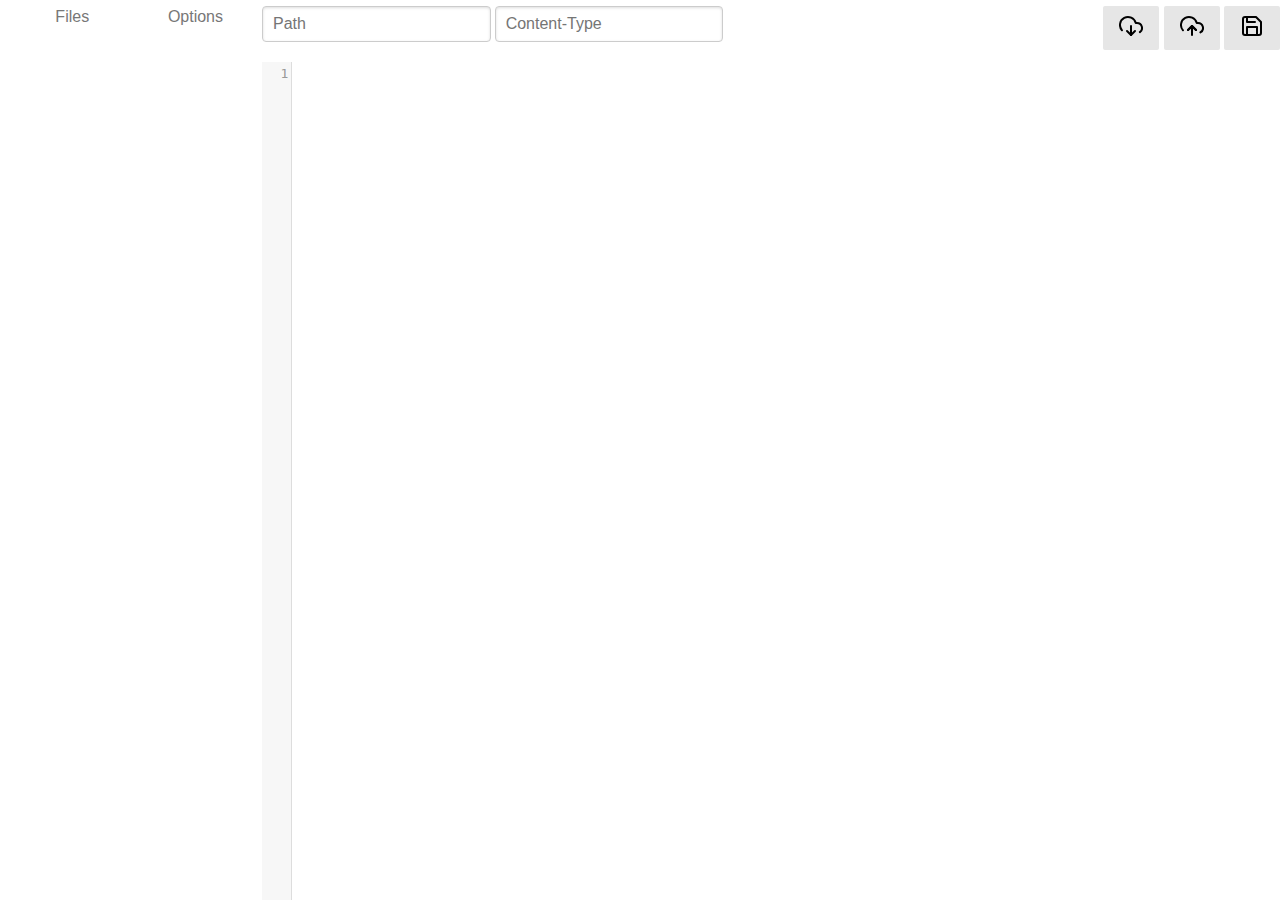
==== dev/index.html @ b68494b4 "First Commit" ====
<!DOCTYPE html>
<html>
  <head>
    <meta charset="utf-8">
    <meta name="viewport" content="width=device-width, initial-scale=1">

    <title>Play.js</title>

    <link rel="stylesheet" href="codemirror/codemirror.css">

    <link rel="stylesheet" href="pure.css">
    <link rel="stylesheet" href="editor.css">
    <link rel="stylesheet" href="codemirror/theme/solarized.css">
    <link rel="stylesheet" href="codemirror/addon/fullscreen.css">
    <link rel="stylesheet" href="codemirror/addon/show-hint.css">

    <script type="text/javascript" src="rsvp.js"></script>
    <script type="text/javascript" src="renderjs.js"></script>
    <script type="text/javascript" src="editor.js"></script>

    <script src="codemirror/codemirror.js"></script>
    <script src="codemirror/addon/anyword-hint.js"></script>
    <script src="codemirror/addon/closebrackets.js"></script>
    <script src="codemirror/addon/closetag.js"></script>
    <script src="codemirror/addon/fullscreen.js"></script>
    <script src="codemirror/addon/matchbrackets.js"></script>
    <script src="codemirror/addon/show-hint.js"></script>
    <script src="codemirror/addon/trailingspace.js"></script>
    <script src="codemirror/addon/vim.js"></script>
    <script src="codemirror/mode/javascript.js"></script>
    <script src="codemirror/mode/htmlmixed.js"></script>
    <script src="codemirror/mode/css.js"></script>
    <script src="codemirror/mode/xml.js"></script>

    <script type="text/javascript">
      navigator.serviceWorker.register('/dev/sw.js', {scope:'/'}).then(function() {
        console.log('Service Worker registered');
      });
    </script>

  </head>
  <body>
    <div data-gadget-url="gadget_storage.html"
         data-gadget-scope="storage"
         data-gadget-sandbox="public"></div>

    <div data-gadget-url="gadget_setting.html"
     data-gadget-scope="setting"
     data-gadget-sandbox="public"></div>

    <div id='main'> 
      <div id="page-menu">
        
        <div class="pure-menu pure-menu-horizontal">
          <ul class="pure-menu-list">
            <li class="pure-menu-item"><a href="#" class="pure-menu-link view-file-list-link">Files</a></li>
            <li class="pure-menu-item"><a href="#" class="pure-menu-link view-global-option-link">Options</a></li>
          </ul>
        </div>
        
        <nav class="view-file-list">
          <ul id="edit-page-list" class="edit-page-list pure-menu-list"></ul>
        </nav>

        <form class="view-global-option pure-form pure-form-stacked">
          <fieldset>
            <label for="username">Username</label>
            <input type="text" name="username">

            <label for="password">Password</label>
            <input type="password" name="password">
          </fieldset>

          <fieldset>
            <label for="development-mode" class="pure-checkbox">
              <input name="development-mode" type="checkbox">
              Development mode (serve local pages)
            </label>
          </fieldset>

          <button type="submit" class="pure-button pure-button-primary">Save</button>

        </form>
      </div>

      <form id="page-form" class="pure-form main-form-visible">
        <div id="page-form-head">
          <fieldset id="page-form-metadata">
            <input type="text" name="pathname" placeholder="Path" />
            <input type="text" name="content-type" placeholder="Content-Type" />
          </fieldset>

          <fieldset id="page-form-short-action">
            <div data-gadget-url="gadget_notification.html"
                 data-gadget-scope="notification"
                 data-gadget-sandbox="public"
                 class="pure-button notification-gadget"></div>
            <button name="short-action-pull-all" class="pure-button"><img src="/dev/download-cloud.svg" /></button>
            <button name="short-action-push-all" class="pure-button"><img src="/dev/upload-cloud.svg" /></button>
            <button name="short-action-save" class="pure-button" accesskey="s"><img src="/dev/save.svg"/></button>
          </fieldset>
        </div>

        <textarea name="content" id="page-form-editor"></textarea>    
      </form>
    </div>

  </body>
</html>
---- dev/codemirror/codemirror.css ----
/* BASICS */

.CodeMirror {
  /* Set height, width, borders, and global font properties here */
  font-family: monospace;
  height: 300px;
  color: black;
}

/* PADDING */

.CodeMirror-lines {
  padding: 4px 0; /* Vertical padding around content */
}
.CodeMirror pre {
  padding: 0 4px; /* Horizontal padding of content */
}

.CodeMirror-scrollbar-filler, .CodeMirror-gutter-filler {
  background-color: white; /* The little square between H and V scrollbars */
}

/* GUTTER */

.CodeMirror-gutters {
  border-right: 1px solid #ddd;
  background-color: #f7f7f7;
  white-space: nowrap;
}
.CodeMirror-linenumbers {}
.CodeMirror-linenumber {
  padding: 0 3px 0 5px;
  min-width: 20px;
  text-align: right;
  color: #999;
  white-space: nowrap;
}

.CodeMirror-guttermarker { color: black; }
.CodeMirror-guttermarker-subtle { color: #999; }

/* CURSOR */

.CodeMirror-cursor {
  border-left: 1px solid black;
  border-right: none;
  width: 0;
}
/* Shown when moving in bi-directional text */
.CodeMirror div.CodeMirror-secondarycursor {
  border-left: 1px solid silver;
}
.cm-fat-cursor .CodeMirror-cursor {
  width: auto;
  border: 0 !important;
  background: #7e7;
}
.cm-fat-cursor div.CodeMirror-cursors {
  z-index: 1;
}

.cm-animate-fat-cursor {
  width: auto;
  border: 0;
  -webkit-animation: blink 1.06s steps(1) infinite;
  -moz-animation: blink 1.06s steps(1) infinite;
  animation: blink 1.06s steps(1) infinite;
  background-color: #7e7;
}
@-moz-keyframes blink {
  0% {}
  50% { background-color: transparent; }
  100% {}
}
@-webkit-keyframes blink {
  0% {}
  50% { background-color: transparent; }
  100% {}
}
@keyframes blink {
  0% {}
  50% { background-color: transparent; }
  100% {}
}

/* Can style cursor different in overwrite (non-insert) mode */
.CodeMirror-overwrite .CodeMirror-cursor {}

.cm-tab { display: inline-block; text-decoration: inherit; }

.CodeMirror-rulers {
  position: absolute;
  left: 0; right: 0; top: -50px; bottom: -20px;
  overflow: hidden;
}
.CodeMirror-ruler {
  border-left: 1px solid #ccc;
  top: 0; bottom: 0;
  position: absolute;
}

/* DEFAULT THEME */

.cm-s-default .cm-header {color: blue;}
.cm-s-default .cm-quote {color: #090;}
.cm-negative {color: #d44;}
.cm-positive {color: #292;}
.cm-header, .cm-strong {font-weight: bold;}
.cm-em {font-style: italic;}
.cm-link {text-decoration: underline;}
.cm-strikethrough {text-decoration: line-through;}

.cm-s-default .cm-keyword {color: #708;}
.cm-s-default .cm-atom {color: #219;}
.cm-s-default .cm-number {color: #164;}
.cm-s-default .cm-def {color: #00f;}
.cm-s-default .cm-variable,
.cm-s-default .cm-punctuation,
.cm-s-default .cm-property,
.cm-s-default .cm-operator {}
.cm-s-default .cm-variable-2 {color: #05a;}
.cm-s-default .cm-variable-3 {color: #085;}
.cm-s-default .cm-comment {color: #a50;}
.cm-s-default .cm-string {color: #a11;}
.cm-s-default .cm-string-2 {color: #f50;}
.cm-s-default .cm-meta {color: #555;}
.cm-s-default .cm-qualifier {color: #555;}
.cm-s-default .cm-builtin {color: #30a;}
.cm-s-default .cm-bracket {color: #997;}
.cm-s-default .cm-tag {color: #170;}
.cm-s-default .cm-attribute {color: #00c;}
.cm-s-default .cm-hr {color: #999;}
.cm-s-default .cm-link {color: #00c;}

.cm-s-default .cm-error {color: #f00;}
.cm-invalidchar {color: #f00;}

.CodeMirror-composing { border-bottom: 2px solid; }

/* Default styles for common addons */

div.CodeMirror span.CodeMirror-matchingbracket {color: #0f0;}
div.CodeMirror span.CodeMirror-nonmatchingbracket {color: #f22;}
.CodeMirror-matchingtag { background: rgba(255, 150, 0, .3); }
.CodeMirror-activeline-background {background: #e8f2ff;}

/* STOP */

/* The rest of this file contains styles related to the mechanics of
   the editor. You probably shouldn't touch them. */

.CodeMirror {
  position: relative;
  overflow: hidden;
  background: white;
}

.CodeMirror-scroll {
  overflow: scroll !important; /* Things will break if this is overridden */
  /* 30px is the magic margin used to hide the element's real scrollbars */
  /* See overflow: hidden in .CodeMirror */
  margin-bottom: -30px; margin-right: -30px;
  padding-bottom: 30px;
  height: 100%;
  outline: none; /* Prevent dragging from highlighting the element */
  position: relative;
}
.CodeMirror-sizer {
  position: relative;
  border-right: 30px solid transparent;
}

/* The fake, visible scrollbars. Used to force redraw during scrolling
   before actual scrolling happens, thus preventing shaking and
   flickering artifacts. */
.CodeMirror-vscrollbar, .CodeMirror-hscrollbar, .CodeMirror-scrollbar-filler, .CodeMirror-gutter-filler {
  position: absolute;
  z-index: 6;
  display: none;
}
.CodeMirror-vscrollbar {
  right: 0; top: 0;
  overflow-x: hidden;
  overflow-y: scroll;
}
.CodeMirror-hscrollbar {
  bottom: 0; left: 0;
  overflow-y: hidden;
  overflow-x: scroll;
}
.CodeMirror-scrollbar-filler {
  right: 0; bottom: 0;
}
.CodeMirror-gutter-filler {
  left: 0; bottom: 0;
}

.CodeMirror-gutters {
  position: absolute; left: 0; top: 0;
  min-height: 100%;
  z-index: 3;
}
.CodeMirror-gutter {
  white-space: normal;
  height: 100%;
  display: inline-block;
  vertical-align: top;
  margin-bottom: -30px;
}
.CodeMirror-gutter-wrapper {
  position: absolute;
  z-index: 4;
  background: none !important;
  border: none !important;
}
.CodeMirror-gutter-background {
  position: absolute;
  top: 0; bottom: 0;
  z-index: 4;
}
.CodeMirror-gutter-elt {
  position: absolute;
  cursor: default;
  z-index: 4;
}
.CodeMirror-gutter-wrapper {
  -webkit-user-select: none;
  -moz-user-select: none;
  user-select: none;
}

.CodeMirror-lines {
  cursor: text;
  min-height: 1px; /* prevents collapsing before first draw */
}
.CodeMirror pre {
  /* Reset some styles that the rest of the page might have set */
  -moz-border-radius: 0; -webkit-border-radius: 0; border-radius: 0;
  border-width: 0;
  background: transparent;
  font-family: inherit;
  font-size: inherit;
  margin: 0;
  white-space: pre;
  word-wrap: normal;
  line-height: inherit;
  color: inherit;
  z-index: 2;
  position: relative;
  overflow: visible;
  -webkit-tap-highlight-color: transparent;
  -webkit-font-variant-ligatures: contextual;
  font-variant-ligatures: contextual;
}
.CodeMirror-wrap pre {
  word-wrap: break-word;
  white-space: pre-wrap;
  word-break: normal;
}

.CodeMirror-linebackground {
  position: absolute;
  left: 0; right: 0; top: 0; bottom: 0;
  z-index: 0;
}

.CodeMirror-linewidget {
  position: relative;
  z-index: 2;
  overflow: auto;
}

.CodeMirror-widget {}

.CodeMirror-code {
  outline: none;
}

/* Force content-box sizing for the elements where we expect it */
.CodeMirror-scroll,
.CodeMirror-sizer,
.CodeMirror-gutter,
.CodeMirror-gutters,
.CodeMirror-linenumber {
  -moz-box-sizing: content-box;
  box-sizing: content-box;
}

.CodeMirror-measure {
  position: absolute;
  width: 100%;
  height: 0;
  overflow: hidden;
  visibility: hidden;
}

.CodeMirror-cursor {
  position: absolute;
  pointer-events: none;
}
.CodeMirror-measure pre { position: static; }

div.CodeMirror-cursors {
  visibility: hidden;
  position: relative;
  z-index: 3;
}
div.CodeMirror-dragcursors {
  visibility: visible;
}

.CodeMirror-focused div.CodeMirror-cursors {
  visibility: visible;
}

.CodeMirror-selected { background: #d9d9d9; }
.CodeMirror-focused .CodeMirror-selected { background: #d7d4f0; }
.CodeMirror-crosshair { cursor: crosshair; }
.CodeMirror-line::selection, .CodeMirror-line > span::selection, .CodeMirror-line > span > span::selection { background: #d7d4f0; }
.CodeMirror-line::-moz-selection, .CodeMirror-line > span::-moz-selection, .CodeMirror-line > span > span::-moz-selection { background: #d7d4f0; }

.cm-searching {
  background: #ffa;
  background: rgba(255, 255, 0, .4);
}

/* Used to force a border model for a node */
.cm-force-border { padding-right: .1px; }

@media print {
  /* Hide the cursor when printing */
  .CodeMirror div.CodeMirror-cursors {
    visibility: hidden;
  }
}

/* See issue #2901 */
.cm-tab-wrap-hack:after { content: ''; }

/* Help users use markselection to safely style text background */
span.CodeMirror-selectedtext { background: none; }
---- dev/pure.css ----
/*!
Pure v0.6.2
Copyright 2013 Yahoo!
Licensed under the BSD License.
https://github.com/yahoo/pure/blob/master/LICENSE.md
*/
/*!
normalize.css v^3.0 | MIT License | git.io/normalize
Copyright (c) Nicolas Gallagher and Jonathan Neal
*/
/*! normalize.css v3.0.3 | MIT License | github.com/necolas/normalize.css */

/**
 * 1. Set default font family to sans-serif.
 * 2. Prevent iOS and IE text size adjust after device orientation change,
 *    without disabling user zoom.
 */

html {
  font-family: sans-serif; /* 1 */
  -ms-text-size-adjust: 100%; /* 2 */
  -webkit-text-size-adjust: 100%; /* 2 */
}

/**
 * Remove default margin.
 */

body {
  margin: 0;
}

/* HTML5 display definitions
   ========================================================================== */

/**
 * Correct `block` display not defined for any HTML5 element in IE 8/9.
 * Correct `block` display not defined for `details` or `summary` in IE 10/11
 * and Firefox.
 * Correct `block` display not defined for `main` in IE 11.
 */

article,
aside,
details,
figcaption,
figure,
footer,
header,
hgroup,
main,
menu,
nav,
section,
summary {
  display: block;
}

/**
 * 1. Correct `inline-block` display not defined in IE 8/9.
 * 2. Normalize vertical alignment of `progress` in Chrome, Firefox, and Opera.
 */

audio,
canvas,
progress,
video {
  display: inline-block; /* 1 */
  vertical-align: baseline; /* 2 */
}

/**
 * Prevent modern browsers from displaying `audio` without controls.
 * Remove excess height in iOS 5 devices.
 */

audio:not([controls]) {
  display: none;
  height: 0;
}

/**
 * Address `[hidden]` styling not present in IE 8/9/10.
 * Hide the `template` element in IE 8/9/10/11, Safari, and Firefox < 22.
 */

[hidden],
template {
  display: none;
}

/* Links
   ========================================================================== */

/**
 * Remove the gray background color from active links in IE 10.
 */

a {
  background-color: transparent;
}

/**
 * Improve readability of focused elements when they are also in an
 * active/hover state.
 */

a:active,
a:hover {
  outline: 0;
}

/* Text-level semantics
   ========================================================================== */

/**
 * Address styling not present in IE 8/9/10/11, Safari, and Chrome.
 */

abbr[title] {
  border-bottom: 1px dotted;
}

/**
 * Address style set to `bolder` in Firefox 4+, Safari, and Chrome.
 */

b,
strong {
  font-weight: bold;
}

/**
 * Address styling not present in Safari and Chrome.
 */

dfn {
  font-style: italic;
}

/**
 * Address variable `h1` font-size and margin within `section` and `article`
 * contexts in Firefox 4+, Safari, and Chrome.
 */

h1 {
  font-size: 2em;
  margin: 0.67em 0;
}

/**
 * Address styling not present in IE 8/9.
 */

mark {
  background: #ff0;
  color: #000;
}

/**
 * Address inconsistent and variable font size in all browsers.
 */

small {
  font-size: 80%;
}

/**
 * Prevent `sub` and `sup` affecting `line-height` in all browsers.
 */

sub,
sup {
  font-size: 75%;
  line-height: 0;
  position: relative;
  vertical-align: baseline;
}

sup {
  top: -0.5em;
}

sub {
  bottom: -0.25em;
}

/* Embedded content
   ========================================================================== */

/**
 * Remove border when inside `a` element in IE 8/9/10.
 */

img {
  border: 0;
}

/**
 * Correct overflow not hidden in IE 9/10/11.
 */

svg:not(:root) {
  overflow: hidden;
}

/* Grouping content
   ========================================================================== */

/**
 * Address margin not present in IE 8/9 and Safari.
 */

figure {
  margin: 1em 40px;
}

/**
 * Address differences between Firefox and other browsers.
 */

hr {
  box-sizing: content-box;
  height: 0;
}

/**
 * Contain overflow in all browsers.
 */

pre {
  overflow: auto;
}

/**
 * Address odd `em`-unit font size rendering in all browsers.
 */

code,
kbd,
pre,
samp {
  font-family: monospace, monospace;
  font-size: 1em;
}

/* Forms
   ========================================================================== */

/**
 * Known limitation: by default, Chrome and Safari on OS X allow very limited
 * styling of `select`, unless a `border` property is set.
 */

/**
 * 1. Correct color not being inherited.
 *    Known issue: affects color of disabled elements.
 * 2. Correct font properties not being inherited.
 * 3. Address margins set differently in Firefox 4+, Safari, and Chrome.
 */

button,
input,
optgroup,
select,
textarea {
  color: inherit; /* 1 */
  font: inherit; /* 2 */
  margin: 0; /* 3 */
}

/**
 * Address `overflow` set to `hidden` in IE 8/9/10/11.
 */

button {
  overflow: visible;
}

/**
 * Address inconsistent `text-transform` inheritance for `button` and `select`.
 * All other form control elements do not inherit `text-transform` values.
 * Correct `button` style inheritance in Firefox, IE 8/9/10/11, and Opera.
 * Correct `select` style inheritance in Firefox.
 */

button,
select {
  text-transform: none;
}

/**
 * 1. Avoid the WebKit bug in Android 4.0.* where (2) destroys native `audio`
 *    and `video` controls.
 * 2. Correct inability to style clickable `input` types in iOS.
 * 3. Improve usability and consistency of cursor style between image-type
 *    `input` and others.
 */

button,
html input[type="button"], /* 1 */
input[type="reset"],
input[type="submit"] {
  -webkit-appearance: button; /* 2 */
  cursor: pointer; /* 3 */
}

/**
 * Re-set default cursor for disabled elements.
 */

button[disabled],
html input[disabled] {
  cursor: default;
}

/**
 * Remove inner padding and border in Firefox 4+.
 */

button::-moz-focus-inner,
input::-moz-focus-inner {
  border: 0;
  padding: 0;
}

/**
 * Address Firefox 4+ setting `line-height` on `input` using `!important` in
 * the UA stylesheet.
 */

input {
  line-height: normal;
}

/**
 * It's recommended that you don't attempt to style these elements.
 * Firefox's implementation doesn't respect box-sizing, padding, or width.
 *
 * 1. Address box sizing set to `content-box` in IE 8/9/10.
 * 2. Remove excess padding in IE 8/9/10.
 */

input[type="checkbox"],
input[type="radio"] {
  box-sizing: border-box; /* 1 */
  padding: 0; /* 2 */
}

/**
 * Fix the cursor style for Chrome's increment/decrement buttons. For certain
 * `font-size` values of the `input`, it causes the cursor style of the
 * decrement button to change from `default` to `text`.
 */

input[type="number"]::-webkit-inner-spin-button,
input[type="number"]::-webkit-outer-spin-button {
  height: auto;
}

/**
 * 1. Address `appearance` set to `searchfield` in Safari and Chrome.
 * 2. Address `box-sizing` set to `border-box` in Safari and Chrome.
 */

input[type="search"] {
  -webkit-appearance: textfield; /* 1 */
  box-sizing: content-box; /* 2 */
}

/**
 * Remove inner padding and search cancel button in Safari and Chrome on OS X.
 * Safari (but not Chrome) clips the cancel button when the search input has
 * padding (and `textfield` appearance).
 */

input[type="search"]::-webkit-search-cancel-button,
input[type="search"]::-webkit-search-decoration {
  -webkit-appearance: none;
}

/**
 * Define consistent border, margin, and padding.
 */

fieldset {
  border: 1px solid #c0c0c0;
  margin: 0 2px;
  padding: 0.35em 0.625em 0.75em;
}

/**
 * 1. Correct `color` not being inherited in IE 8/9/10/11.
 * 2. Remove padding so people aren't caught out if they zero out fieldsets.
 */

legend {
  border: 0; /* 1 */
  padding: 0; /* 2 */
}

/**
 * Remove default vertical scrollbar in IE 8/9/10/11.
 */

textarea {
  overflow: auto;
}

/**
 * Don't inherit the `font-weight` (applied by a rule above).
 * NOTE: the default cannot safely be changed in Chrome and Safari on OS X.
 */

optgroup {
  font-weight: bold;
}

/* Tables
   ========================================================================== */

/**
 * Remove most spacing between table cells.
 */

table {
  border-collapse: collapse;
  border-spacing: 0;
}

td,
th {
  padding: 0;
}

/*csslint important:false*/

/* ==========================================================================
   Pure Base Extras
   ========================================================================== */

/**
 * Extra rules that Pure adds on top of Normalize.css
 */

/**
 * Always hide an element when it has the `hidden` HTML attribute.
 */

.hidden,
[hidden] {
    display: none !important;
}

/**
 * Add this class to an image to make it fit within it's fluid parent wrapper while maintaining
 * aspect ratio.
 */
.pure-img {
    max-width: 100%;
    height: auto;
    display: block;
}

/*csslint regex-selectors:false, known-properties:false, duplicate-properties:false*/

.pure-g {
    letter-spacing: -0.31em; /* Webkit: collapse white-space between units */
    *letter-spacing: normal; /* reset IE < 8 */
    *word-spacing: -0.43em; /* IE < 8: collapse white-space between units */
    text-rendering: optimizespeed; /* Webkit: fixes text-rendering: optimizeLegibility */

    /*
    Sets the font stack to fonts known to work properly with the above letter
    and word spacings. See: https://github.com/yahoo/pure/issues/41/

    The following font stack makes Pure Grids work on all known environments.

    * FreeSans: Ships with many Linux distros, including Ubuntu

    * Arimo: Ships with Chrome OS. Arimo has to be defined before Helvetica and
      Arial to get picked up by the browser, even though neither is available
      in Chrome OS.

    * Droid Sans: Ships with all versions of Android.

    * Helvetica, Arial, sans-serif: Common font stack on OS X and Windows.
    */
    font-family: FreeSans, Arimo, "Droid Sans", Helvetica, Arial, sans-serif;

    /* Use flexbox when possible to avoid `letter-spacing` side-effects. */
    display: -webkit-box;
    display: -webkit-flex;
    display: -ms-flexbox;
    display: flex;
    -webkit-flex-flow: row wrap;
        -ms-flex-flow: row wrap;
            flex-flow: row wrap;

    /* Prevents distributing space between rows */
    -webkit-align-content: flex-start;
        -ms-flex-line-pack: start;
            align-content: flex-start;
}

/* IE10 display: -ms-flexbox (and display: flex in IE 11) does not work inside a table; fall back to block and rely on font hack */
@media all and (-ms-high-contrast: none), (-ms-high-contrast: active) {
	table .pure-g {
		display: block;
	}
}

/* Opera as of 12 on Windows needs word-spacing.
   The ".opera-only" selector is used to prevent actual prefocus styling
   and is not required in markup.
*/
.opera-only :-o-prefocus,
.pure-g {
    word-spacing: -0.43em;
}

.pure-u {
    display: inline-block;
    *display: inline; /* IE < 8: fake inline-block */
    zoom: 1;
    letter-spacing: normal;
    word-spacing: normal;
    vertical-align: top;
    text-rendering: auto;
}

/*
Resets the font family back to the OS/browser's default sans-serif font,
this the same font stack that Normalize.css sets for the `body`.
*/
.pure-g [class *= "pure-u"] {
    font-family: sans-serif;
}

.pure-u-1,
.pure-u-1-1,
.pure-u-1-2,
.pure-u-1-3,
.pure-u-2-3,
.pure-u-1-4,
.pure-u-3-4,
.pure-u-1-5,
.pure-u-2-5,
.pure-u-3-5,
.pure-u-4-5,
.pure-u-5-5,
.pure-u-1-6,
.pure-u-5-6,
.pure-u-1-8,
.pure-u-3-8,
.pure-u-5-8,
.pure-u-7-8,
.pure-u-1-12,
.pure-u-5-12,
.pure-u-7-12,
.pure-u-11-12,
.pure-u-1-24,
.pure-u-2-24,
.pure-u-3-24,
.pure-u-4-24,
.pure-u-5-24,
.pure-u-6-24,
.pure-u-7-24,
.pure-u-8-24,
.pure-u-9-24,
.pure-u-10-24,
.pure-u-11-24,
.pure-u-12-24,
.pure-u-13-24,
.pure-u-14-24,
.pure-u-15-24,
.pure-u-16-24,
.pure-u-17-24,
.pure-u-18-24,
.pure-u-19-24,
.pure-u-20-24,
.pure-u-21-24,
.pure-u-22-24,
.pure-u-23-24,
.pure-u-24-24 {
    display: inline-block;
    *display: inline;
    zoom: 1;
    letter-spacing: normal;
    word-spacing: normal;
    vertical-align: top;
    text-rendering: auto;
}

.pure-u-1-24 {
    width: 4.1667%;
    *width: 4.1357%;
}

.pure-u-1-12,
.pure-u-2-24 {
    width: 8.3333%;
    *width: 8.3023%;
}

.pure-u-1-8,
.pure-u-3-24 {
    width: 12.5000%;
    *width: 12.4690%;
}

.pure-u-1-6,
.pure-u-4-24 {
    width: 16.6667%;
    *width: 16.6357%;
}

.pure-u-1-5 {
    width: 20%;
    *width: 19.9690%;
}

.pure-u-5-24 {
    width: 20.8333%;
    *width: 20.8023%;
}

.pure-u-1-4,
.pure-u-6-24 {
    width: 25%;
    *width: 24.9690%;
}

.pure-u-7-24 {
    width: 29.1667%;
    *width: 29.1357%;
}

.pure-u-1-3,
.pure-u-8-24 {
    width: 33.3333%;
    *width: 33.3023%;
}

.pure-u-3-8,
.pure-u-9-24 {
    width: 37.5000%;
    *width: 37.4690%;
}

.pure-u-2-5 {
    width: 40%;
    *width: 39.9690%;
}

.pure-u-5-12,
.pure-u-10-24 {
    width: 41.6667%;
    *width: 41.6357%;
}

.pure-u-11-24 {
    width: 45.8333%;
    *width: 45.8023%;
}

.pure-u-1-2,
.pure-u-12-24 {
    width: 50%;
    *width: 49.9690%;
}

.pure-u-13-24 {
    width: 54.1667%;
    *width: 54.1357%;
}

.pure-u-7-12,
.pure-u-14-24 {
    width: 58.3333%;
    *width: 58.3023%;
}

.pure-u-3-5 {
    width: 60%;
    *width: 59.9690%;
}

.pure-u-5-8,
.pure-u-15-24 {
    width: 62.5000%;
    *width: 62.4690%;
}

.pure-u-2-3,
.pure-u-16-24 {
    width: 66.6667%;
    *width: 66.6357%;
}

.pure-u-17-24 {
    width: 70.8333%;
    *width: 70.8023%;
}

.pure-u-3-4,
.pure-u-18-24 {
    width: 75%;
    *width: 74.9690%;
}

.pure-u-19-24 {
    width: 79.1667%;
    *width: 79.1357%;
}

.pure-u-4-5 {
    width: 80%;
    *width: 79.9690%;
}

.pure-u-5-6,
.pure-u-20-24 {
    width: 83.3333%;
    *width: 83.3023%;
}

.pure-u-7-8,
.pure-u-21-24 {
    width: 87.5000%;
    *width: 87.4690%;
}

.pure-u-11-12,
.pure-u-22-24 {
    width: 91.6667%;
    *width: 91.6357%;
}

.pure-u-23-24 {
    width: 95.8333%;
    *width: 95.8023%;
}

.pure-u-1,
.pure-u-1-1,
.pure-u-5-5,
.pure-u-24-24 {
    width: 100%;
}
.pure-button {
    /* Structure */
    display: inline-block;
    zoom: 1;
    line-height: normal;
    white-space: nowrap;
    vertical-align: middle;
    text-align: center;
    cursor: pointer;
    -webkit-user-drag: none;
    -webkit-user-select: none;
       -moz-user-select: none;
        -ms-user-select: none;
            user-select: none;
    box-sizing: border-box;
}

/* Firefox: Get rid of the inner focus border */
.pure-button::-moz-focus-inner {
    padding: 0;
    border: 0;
}

/* Inherit .pure-g styles */
.pure-button-group {
    letter-spacing: -0.31em; /* Webkit: collapse white-space between units */
    *letter-spacing: normal; /* reset IE < 8 */
    *word-spacing: -0.43em; /* IE < 8: collapse white-space between units */
    text-rendering: optimizespeed; /* Webkit: fixes text-rendering: optimizeLegibility */
}

.opera-only :-o-prefocus,
.pure-button-group {
    word-spacing: -0.43em;
}

.pure-button-group .pure-button {
    letter-spacing: normal;
    word-spacing: normal;
    vertical-align: top;
    text-rendering: auto;
}

/*csslint outline-none:false*/

.pure-button {
    font-family: inherit;
    font-size: 100%;
    padding: 0.5em 1em;
    color: #444; /* rgba not supported (IE 8) */
    color: rgba(0, 0, 0, 0.80); /* rgba supported */
    border: 1px solid #999;  /*IE 6/7/8*/
    border: none rgba(0, 0, 0, 0);  /*IE9 + everything else*/
    background-color: #E6E6E6;
    text-decoration: none;
    border-radius: 2px;
}

.pure-button-hover,
.pure-button:hover,
.pure-button:focus {
    /* csslint ignore:start */
    filter: alpha(opacity=90);
    /* csslint ignore:end */
    background-image: -webkit-linear-gradient(transparent, rgba(0,0,0, 0.05) 40%, rgba(0,0,0, 0.10));
    background-image: linear-gradient(transparent, rgba(0,0,0, 0.05) 40%, rgba(0,0,0, 0.10));
}
.pure-button:focus {
    outline: 0;
}
.pure-button-active,
.pure-button:active {
    box-shadow: 0 0 0 1px rgba(0,0,0, 0.15) inset, 0 0 6px rgba(0,0,0, 0.20) inset;
    border-color: #000\9;
}

.pure-button[disabled],
.pure-button-disabled,
.pure-button-disabled:hover,
.pure-button-disabled:focus,
.pure-button-disabled:active {
    border: none;
    background-image: none;
    /* csslint ignore:start */
    filter: alpha(opacity=40);
    /* csslint ignore:end */
    opacity: 0.40;
    cursor: not-allowed;
    box-shadow: none;
    pointer-events: none;
}

.pure-button-hidden {
    display: none;
}

.pure-button-primary,
.pure-button-selected,
a.pure-button-primary,
a.pure-button-selected {
    background-color: rgb(0, 120, 231);
    color: #fff;
}

/* Button Groups */
.pure-button-group .pure-button {
    margin: 0;
    border-radius: 0;
    border-right: 1px solid #111;  /* fallback color for rgba() for IE7/8 */
    border-right: 1px solid rgba(0, 0, 0, 0.2);

}

.pure-button-group .pure-button:first-child {
    border-top-left-radius: 2px;
    border-bottom-left-radius: 2px;
}
.pure-button-group .pure-button:last-child {
    border-top-right-radius: 2px;
    border-bottom-right-radius: 2px;
    border-right: none;
}

/*csslint box-model:false*/
/*
Box-model set to false because we're setting a height on select elements, which
also have border and padding. This is done because some browsers don't render
the padding. We explicitly set the box-model for select elements to border-box,
so we can ignore the csslint warning.
*/

.pure-form input[type="text"],
.pure-form input[type="password"],
.pure-form input[type="email"],
.pure-form input[type="url"],
.pure-form input[type="date"],
.pure-form input[type="month"],
.pure-form input[type="time"],
.pure-form input[type="datetime"],
.pure-form input[type="datetime-local"],
.pure-form input[type="week"],
.pure-form input[type="number"],
.pure-form input[type="search"],
.pure-form input[type="tel"],
.pure-form input[type="color"],
.pure-form select,
.pure-form textarea {
    padding: 0.5em 0.6em;
    display: inline-block;
    border: 1px solid #ccc;
    box-shadow: inset 0 1px 3px #ddd;
    border-radius: 4px;
    vertical-align: middle;
    box-sizing: border-box;
}

/*
Need to separate out the :not() selector from the rest of the CSS 2.1 selectors
since IE8 won't execute CSS that contains a CSS3 selector.
*/
.pure-form input:not([type]) {
    padding: 0.5em 0.6em;
    display: inline-block;
    border: 1px solid #ccc;
    box-shadow: inset 0 1px 3px #ddd;
    border-radius: 4px;
    box-sizing: border-box;
}


/* Chrome (as of v.32/34 on OS X) needs additional room for color to display. */
/* May be able to remove this tweak as color inputs become more standardized across browsers. */
.pure-form input[type="color"] {
    padding: 0.2em 0.5em;
}


.pure-form input[type="text"]:focus,
.pure-form input[type="password"]:focus,
.pure-form input[type="email"]:focus,
.pure-form input[type="url"]:focus,
.pure-form input[type="date"]:focus,
.pure-form input[type="month"]:focus,
.pure-form input[type="time"]:focus,
.pure-form input[type="datetime"]:focus,
.pure-form input[type="datetime-local"]:focus,
.pure-form input[type="week"]:focus,
.pure-form input[type="number"]:focus,
.pure-form input[type="search"]:focus,
.pure-form input[type="tel"]:focus,
.pure-form input[type="color"]:focus,
.pure-form select:focus,
.pure-form textarea:focus {
    outline: 0;
    border-color: #129FEA;
}

/*
Need to separate out the :not() selector from the rest of the CSS 2.1 selectors
since IE8 won't execute CSS that contains a CSS3 selector.
*/
.pure-form input:not([type]):focus {
    outline: 0;
    border-color: #129FEA;
}

.pure-form input[type="file"]:focus,
.pure-form input[type="radio"]:focus,
.pure-form input[type="checkbox"]:focus {
    outline: thin solid #129FEA;
    outline: 1px auto #129FEA;
}
.pure-form .pure-checkbox,
.pure-form .pure-radio {
    margin: 0.5em 0;
    display: block;
}

.pure-form input[type="text"][disabled],
.pure-form input[type="password"][disabled],
.pure-form input[type="email"][disabled],
.pure-form input[type="url"][disabled],
.pure-form input[type="date"][disabled],
.pure-form input[type="month"][disabled],
.pure-form input[type="time"][disabled],
.pure-form input[type="datetime"][disabled],
.pure-form input[type="datetime-local"][disabled],
.pure-form input[type="week"][disabled],
.pure-form input[type="number"][disabled],
.pure-form input[type="search"][disabled],
.pure-form input[type="tel"][disabled],
.pure-form input[type="color"][disabled],
.pure-form select[disabled],
.pure-form textarea[disabled] {
    cursor: not-allowed;
    background-color: #eaeded;
    color: #cad2d3;
}

/*
Need to separate out the :not() selector from the rest of the CSS 2.1 selectors
since IE8 won't execute CSS that contains a CSS3 selector.
*/
.pure-form input:not([type])[disabled] {
    cursor: not-allowed;
    background-color: #eaeded;
    color: #cad2d3;
}
.pure-form input[readonly],
.pure-form select[readonly],
.pure-form textarea[readonly] {
    background-color: #eee; /* menu hover bg color */
    color: #777; /* menu text color */
    border-color: #ccc;
}

.pure-form input:focus:invalid,
.pure-form textarea:focus:invalid,
.pure-form select:focus:invalid {
    color: #b94a48;
    border-color: #e9322d;
}
.pure-form input[type="file"]:focus:invalid:focus,
.pure-form input[type="radio"]:focus:invalid:focus,
.pure-form input[type="checkbox"]:focus:invalid:focus {
    outline-color: #e9322d;
}
.pure-form select {
    /* Normalizes the height; padding is not sufficient. */
    height: 2.25em;
    border: 1px solid #ccc;
    background-color: white;
}
.pure-form select[multiple] {
    height: auto;
}
.pure-form label {
    margin: 0.5em 0 0.2em;
}
.pure-form fieldset {
    margin: 0;
    padding: 0.35em 0 0.75em;
    border: 0;
}
.pure-form legend {
    display: block;
    width: 100%;
    padding: 0.3em 0;
    margin-bottom: 0.3em;
    color: #333;
    border-bottom: 1px solid #e5e5e5;
}

.pure-form-stacked input[type="text"],
.pure-form-stacked input[type="password"],
.pure-form-stacked input[type="email"],
.pure-form-stacked input[type="url"],
.pure-form-stacked input[type="date"],
.pure-form-stacked input[type="month"],
.pure-form-stacked input[type="time"],
.pure-form-stacked input[type="datetime"],
.pure-form-stacked input[type="datetime-local"],
.pure-form-stacked input[type="week"],
.pure-form-stacked input[type="number"],
.pure-form-stacked input[type="search"],
.pure-form-stacked input[type="tel"],
.pure-form-stacked input[type="color"],
.pure-form-stacked input[type="file"],
.pure-form-stacked select,
.pure-form-stacked label,
.pure-form-stacked textarea {
    display: block;
    margin: 0.25em 0;
}

/*
Need to separate out the :not() selector from the rest of the CSS 2.1 selectors
since IE8 won't execute CSS that contains a CSS3 selector.
*/
.pure-form-stacked input:not([type]) {
    display: block;
    margin: 0.25em 0;
}
.pure-form-aligned input,
.pure-form-aligned textarea,
.pure-form-aligned select,
/* NOTE: pure-help-inline is deprecated. Use .pure-form-message-inline instead. */
.pure-form-aligned .pure-help-inline,
.pure-form-message-inline {
    display: inline-block;
    *display: inline;
    *zoom: 1;
    vertical-align: middle;
}
.pure-form-aligned textarea {
    vertical-align: top;
}

/* Aligned Forms */
.pure-form-aligned .pure-control-group {
    margin-bottom: 0.5em;
}
.pure-form-aligned .pure-control-group label {
    text-align: right;
    display: inline-block;
    vertical-align: middle;
    width: 10em;
    margin: 0 1em 0 0;
}
.pure-form-aligned .pure-controls {
    margin: 1.5em 0 0 11em;
}

/* Rounded Inputs */
.pure-form input.pure-input-rounded,
.pure-form .pure-input-rounded {
    border-radius: 2em;
    padding: 0.5em 1em;
}

/* Grouped Inputs */
.pure-form .pure-group fieldset {
    margin-bottom: 10px;
}
.pure-form .pure-group input,
.pure-form .pure-group textarea {
    display: block;
    padding: 10px;
    margin: 0 0 -1px;
    border-radius: 0;
    position: relative;
    top: -1px;
}
.pure-form .pure-group input:focus,
.pure-form .pure-group textarea:focus {
    z-index: 3;
}
.pure-form .pure-group input:first-child,
.pure-form .pure-group textarea:first-child {
    top: 1px;
    border-radius: 4px 4px 0 0;
    margin: 0;
}
.pure-form .pure-group input:first-child:last-child,
.pure-form .pure-group textarea:first-child:last-child {
    top: 1px;
    border-radius: 4px;
    margin: 0;
}
.pure-form .pure-group input:last-child,
.pure-form .pure-group textarea:last-child {
    top: -2px;
    border-radius: 0 0 4px 4px;
    margin: 0;
}
.pure-form .pure-group button {
    margin: 0.35em 0;
}

.pure-form .pure-input-1 {
    width: 100%;
}
.pure-form .pure-input-3-4 {
    width: 75%;
}
.pure-form .pure-input-2-3 {
    width: 66%;
}
.pure-form .pure-input-1-2 {
    width: 50%;
}
.pure-form .pure-input-1-3 {
    width: 33%;
}
.pure-form .pure-input-1-4 {
    width: 25%;
}

/* Inline help for forms */
/* NOTE: pure-help-inline is deprecated. Use .pure-form-message-inline instead. */
.pure-form .pure-help-inline,
.pure-form-message-inline {
    display: inline-block;
    padding-left: 0.3em;
    color: #666;
    vertical-align: middle;
    font-size: 0.875em;
}

/* Block help for forms */
.pure-form-message {
    display: block;
    color: #666;
    font-size: 0.875em;
}

@media only screen and (max-width : 480px) {
    .pure-form button[type="submit"] {
        margin: 0.7em 0 0;
    }

    .pure-form input:not([type]),
    .pure-form input[type="text"],
    .pure-form input[type="password"],
    .pure-form input[type="email"],
    .pure-form input[type="url"],
    .pure-form input[type="date"],
    .pure-form input[type="month"],
    .pure-form input[type="time"],
    .pure-form input[type="datetime"],
    .pure-form input[type="datetime-local"],
    .pure-form input[type="week"],
    .pure-form input[type="number"],
    .pure-form input[type="search"],
    .pure-form input[type="tel"],
    .pure-form input[type="color"],
    .pure-form label {
        margin-bottom: 0.3em;
        display: block;
    }

    .pure-group input:not([type]),
    .pure-group input[type="text"],
    .pure-group input[type="password"],
    .pure-group input[type="email"],
    .pure-group input[type="url"],
    .pure-group input[type="date"],
    .pure-group input[type="month"],
    .pure-group input[type="time"],
    .pure-group input[type="datetime"],
    .pure-group input[type="datetime-local"],
    .pure-group input[type="week"],
    .pure-group input[type="number"],
    .pure-group input[type="search"],
    .pure-group input[type="tel"],
    .pure-group input[type="color"] {
        margin-bottom: 0;
    }

    .pure-form-aligned .pure-control-group label {
        margin-bottom: 0.3em;
        text-align: left;
        display: block;
        width: 100%;
    }

    .pure-form-aligned .pure-controls {
        margin: 1.5em 0 0 0;
    }

    /* NOTE: pure-help-inline is deprecated. Use .pure-form-message-inline instead. */
    .pure-form .pure-help-inline,
    .pure-form-message-inline,
    .pure-form-message {
        display: block;
        font-size: 0.75em;
        /* Increased bottom padding to make it group with its related input element. */
        padding: 0.2em 0 0.8em;
    }
}

/*csslint adjoining-classes: false, box-model:false*/
.pure-menu {
    box-sizing: border-box;
}

.pure-menu-fixed {
    position: fixed;
    left: 0;
    top: 0;
    z-index: 3;
}

.pure-menu-list,
.pure-menu-item {
    position: relative;
}

.pure-menu-list {
    list-style: none;
    margin: 0;
    padding: 0;
}

.pure-menu-item {
    padding: 0;
    margin: 0;
    height: 100%;
}

.pure-menu-link,
.pure-menu-heading {
    display: block;
    text-decoration: none;
    white-space: nowrap;
}

/* HORIZONTAL MENU */
.pure-menu-horizontal {
    width: 100%;
    white-space: nowrap;
}

.pure-menu-horizontal .pure-menu-list {
    display: inline-block;
}

/* Initial menus should be inline-block so that they are horizontal */
.pure-menu-horizontal .pure-menu-item,
.pure-menu-horizontal .pure-menu-heading,
.pure-menu-horizontal .pure-menu-separator {
    display: inline-block;
    *display: inline;
    zoom: 1;
    vertical-align: middle;
}

/* Submenus should still be display: block; */
.pure-menu-item .pure-menu-item {
    display: block;
}

.pure-menu-children {
    display: none;
    position: absolute;
    left: 100%;
    top: 0;
    margin: 0;
    padding: 0;
    z-index: 3;
}

.pure-menu-horizontal .pure-menu-children {
    left: 0;
    top: auto;
    width: inherit;
}

.pure-menu-allow-hover:hover > .pure-menu-children,
.pure-menu-active > .pure-menu-children {
    display: block;
    position: absolute;
}

/* Vertical Menus - show the dropdown arrow */
.pure-menu-has-children > .pure-menu-link:after {
    padding-left: 0.5em;
    content: "\25B8";
    font-size: small;
}

/* Horizontal Menus - show the dropdown arrow */
.pure-menu-horizontal .pure-menu-has-children > .pure-menu-link:after {
    content: "\25BE";
}

/* scrollable menus */
.pure-menu-scrollable {
    overflow-y: scroll;
    overflow-x: hidden;
}

.pure-menu-scrollable .pure-menu-list {
    display: block;
}

.pure-menu-horizontal.pure-menu-scrollable .pure-menu-list {
    display: inline-block;
}

.pure-menu-horizontal.pure-menu-scrollable {
    white-space: nowrap;
    overflow-y: hidden;
    overflow-x: auto;
    -ms-overflow-style: none;
    -webkit-overflow-scrolling: touch;
    /* a little extra padding for this style to allow for scrollbars */
    padding: .5em 0;
}

.pure-menu-horizontal.pure-menu-scrollable::-webkit-scrollbar {
    display: none;
}

/* misc default styling */

.pure-menu-separator,
.pure-menu-horizontal .pure-menu-children .pure-menu-separator {
    background-color: #ccc;
    height: 1px;
    margin: .3em 0;
}

.pure-menu-horizontal .pure-menu-separator {
    width: 1px;
    height: 1.3em;
    margin: 0 .3em ;
}

/* Need to reset the separator since submenu is vertical */
.pure-menu-horizontal .pure-menu-children .pure-menu-separator {
    display: block;
    width: auto;
}

.pure-menu-heading {
    text-transform: uppercase;
    color: #565d64;
}

.pure-menu-link {
    color: #777;
}

.pure-menu-children {
    background-color: #fff;
}

.pure-menu-link,
.pure-menu-disabled,
.pure-menu-heading {
    padding: .5em 1em;
}

.pure-menu-disabled {
    opacity: .5;
}

.pure-menu-disabled .pure-menu-link:hover {
    background-color: transparent;
}

.pure-menu-active > .pure-menu-link,
.pure-menu-link:hover,
.pure-menu-link:focus {
    background-color: #eee;
}

.pure-menu-selected .pure-menu-link,
.pure-menu-selected .pure-menu-link:visited {
    color: #000;
}

.pure-table {
    /* Remove spacing between table cells (from Normalize.css) */
    border-collapse: collapse;
    border-spacing: 0;
    empty-cells: show;
    border: 1px solid #cbcbcb;
}

.pure-table caption {
    color: #000;
    font: italic 85%/1 arial, sans-serif;
    padding: 1em 0;
    text-align: center;
}

.pure-table td,
.pure-table th {
    border-left: 1px solid #cbcbcb;/*  inner column border */
    border-width: 0 0 0 1px;
    font-size: inherit;
    margin: 0;
    overflow: visible; /*to make ths where the title is really long work*/
    padding: 0.5em 1em; /* cell padding */
}

/* Consider removing this next declaration block, as it causes problems when
there's a rowspan on the first cell. Case added to the tests. issue#432 */
.pure-table td:first-child,
.pure-table th:first-child {
    border-left-width: 0;
}

.pure-table thead {
    background-color: #e0e0e0;
    color: #000;
    text-align: left;
    vertical-align: bottom;
}

/*
striping:
   even - #fff (white)
   odd  - #f2f2f2 (light gray)
*/
.pure-table td {
    background-color: transparent;
}
.pure-table-odd td {
    background-color: #f2f2f2;
}

/* nth-child selector for modern browsers */
.pure-table-striped tr:nth-child(2n-1) td {
    background-color: #f2f2f2;
}

/* BORDERED TABLES */
.pure-table-bordered td {
    border-bottom: 1px solid #cbcbcb;
}
.pure-table-bordered tbody > tr:last-child > td {
    border-bottom-width: 0;
}


/* HORIZONTAL BORDERED TABLES */

.pure-table-horizontal td,
.pure-table-horizontal th {
    border-width: 0 0 1px 0;
    border-bottom: 1px solid #cbcbcb;
}
.pure-table-horizontal tbody > tr:last-child > td {
    border-bottom-width: 0;
}
---- dev/editor.css ----
html, body {
  height: 100%;
}

label {
  color: #777;
}

fieldset {
 border-style: none;
}

button img {
  pointer-events: none;
}

#main {
  display: flex;
  flex-flow: row;
  height: 100%;
}

#page-menu {
  flex: 1 6 20%;
  overflow: auto;
  padding-left: 1em;
}

#page-form {
  overflow: auto;
  flex-direction: column;
}

#page-form-head {
  display: flex;
  flex-direction: row;
  justify-content: space-between;
}

#global-option-menu {
  position: absolute;
  z-index: 10;
  padding: 10px;
  top: 0px;
  background: white;
  border-color: black;
  border-style: solid;
  border-width: 1px;
  display: none;
}

.main-form-visible {
  display: flex;
  flex: 3 1 80%;
}

.main-form-hidden {
 display: none;
}

.pure-menu {
  margin-bottom: 1.3em;
}

.pure-menu-horizontal .pure-menu-list {
  display: flex;
  flex: 1;
  justify-content: space-around;
}

.view-global-option {
  display: none;
}

.editor-view-choice-list {
  display: flex;
  margin-bottom: 1em;
  text-align: center;
  cursor: pointer;
}

.editor-view-choice {
  flex: 1;
}

.notification-gadget {
  background-color: inherit;
  padding: 0;
}

.CodeMirror {
  flex-grow: 1;
}


@media all and (max-width: 640px) {
  #main {
    flex-direction: column;
  }
}
---- dev/codemirror/theme/solarized.css ----
/*
Solarized theme for code-mirror
http://ethanschoonover.com/solarized
*/

/*
Solarized color palette
http://ethanschoonover.com/solarized/img/solarized-palette.png
*/

.solarized.base03 { color: #002b36; }
.solarized.base02 { color: #073642; }
.solarized.base01 { color: #586e75; }
.solarized.base00 { color: #657b83; }
.solarized.base0 { color: #839496; }
.solarized.base1 { color: #93a1a1; }
.solarized.base2 { color: #eee8d5; }
.solarized.base3  { color: #fdf6e3; }
.solarized.solar-yellow  { color: #b58900; }
.solarized.solar-orange  { color: #cb4b16; }
.solarized.solar-red { color: #dc322f; }
.solarized.solar-magenta { color: #d33682; }
.solarized.solar-violet  { color: #6c71c4; }
.solarized.solar-blue { color: #268bd2; }
.solarized.solar-cyan { color: #2aa198; }
.solarized.solar-green { color: #859900; }

/* Color scheme for code-mirror */

.cm-s-solarized {
  line-height: 1.45em;
  color-profile: sRGB;
  rendering-intent: auto;
}
.cm-s-solarized.cm-s-dark {
  color: #839496;
  background-color: #002b36;
  text-shadow: #002b36 0 1px;
}
.cm-s-solarized.cm-s-light {
  background-color: #fdf6e3;
  color: #657b83;
  text-shadow: #eee8d5 0 1px;
}

.cm-s-solarized .CodeMirror-widget {
  text-shadow: none;
}

.cm-s-solarized .cm-header { color: #586e75; }
.cm-s-solarized .cm-quote { color: #93a1a1; }

.cm-s-solarized .cm-keyword { color: #cb4b16; }
.cm-s-solarized .cm-atom { color: #d33682; }
.cm-s-solarized .cm-number { color: #d33682; }
.cm-s-solarized .cm-def { color: #2aa198; }

.cm-s-solarized .cm-variable { color: #839496; }
.cm-s-solarized .cm-variable-2 { color: #b58900; }
.cm-s-solarized .cm-variable-3 { color: #6c71c4; }

.cm-s-solarized .cm-property { color: #2aa198; }
.cm-s-solarized .cm-operator { color: #6c71c4; }

.cm-s-solarized .cm-comment { color: #586e75; font-style:italic; }

.cm-s-solarized .cm-string { color: #859900; }
.cm-s-solarized .cm-string-2 { color: #b58900; }

.cm-s-solarized .cm-meta { color: #859900; }
.cm-s-solarized .cm-qualifier { color: #b58900; }
.cm-s-solarized .cm-builtin { color: #d33682; }
.cm-s-solarized .cm-bracket { color: #cb4b16; }
.cm-s-solarized .CodeMirror-matchingbracket { color: #859900; }
.cm-s-solarized .CodeMirror-nonmatchingbracket { color: #dc322f; }
.cm-s-solarized .cm-tag { color: #93a1a1; }
.cm-s-solarized .cm-attribute { color: #2aa198; }
.cm-s-solarized .cm-hr {
  color: transparent;
  border-top: 1px solid #586e75;
  display: block;
}
.cm-s-solarized .cm-link { color: #93a1a1; cursor: pointer; }
.cm-s-solarized .cm-special { color: #6c71c4; }
.cm-s-solarized .cm-em {
  color: #999;
  text-decoration: underline;
  text-decoration-style: dotted;
}
.cm-s-solarized .cm-strong { color: #eee; }
.cm-s-solarized .cm-error,
.cm-s-solarized .cm-invalidchar {
  color: #586e75;
  border-bottom: 1px dotted #dc322f;
}

.cm-s-solarized.cm-s-dark div.CodeMirror-selected { background: #073642; }
.cm-s-solarized.cm-s-dark.CodeMirror ::selection { background: rgba(7, 54, 66, 0.99); }
.cm-s-solarized.cm-s-dark .CodeMirror-line::-moz-selection, .cm-s-dark .CodeMirror-line > span::-moz-selection, .cm-s-dark .CodeMirror-line > span > span::-moz-selection { background: rgba(7, 54, 66, 0.99); }

.cm-s-solarized.cm-s-light div.CodeMirror-selected { background: #eee8d5; }
.cm-s-solarized.cm-s-light .CodeMirror-line::selection, .cm-s-light .CodeMirror-line > span::selection, .cm-s-light .CodeMirror-line > span > span::selection { background: #eee8d5; }
.cm-s-solarized.cm-s-light .CodeMirror-line::-moz-selection, .cm-s-ligh .CodeMirror-line > span::-moz-selection, .cm-s-ligh .CodeMirror-line > span > span::-moz-selection { background: #eee8d5; }

/* Editor styling */



/* Little shadow on the view-port of the buffer view */
.cm-s-solarized.CodeMirror {
  -moz-box-shadow: inset 7px 0 12px -6px #000;
  -webkit-box-shadow: inset 7px 0 12px -6px #000;
  box-shadow: inset 7px 0 12px -6px #000;
}

/* Remove gutter border */
.cm-s-solarized .CodeMirror-gutters {
  border-right: 0;
}

/* Gutter colors and line number styling based of color scheme (dark / light) */

/* Dark */
.cm-s-solarized.cm-s-dark .CodeMirror-gutters {
  background-color: #073642;
}

.cm-s-solarized.cm-s-dark .CodeMirror-linenumber {
  color: #586e75;
  text-shadow: #021014 0 -1px;
}

/* Light */
.cm-s-solarized.cm-s-light .CodeMirror-gutters {
  background-color: #eee8d5;
}

.cm-s-solarized.cm-s-light .CodeMirror-linenumber {
  color: #839496;
}

/* Common */
.cm-s-solarized .CodeMirror-linenumber {
  padding: 0 5px;
}
.cm-s-solarized .CodeMirror-guttermarker-subtle { color: #586e75; }
.cm-s-solarized.cm-s-dark .CodeMirror-guttermarker { color: #ddd; }
.cm-s-solarized.cm-s-light .CodeMirror-guttermarker { color: #cb4b16; }

.cm-s-solarized .CodeMirror-gutter .CodeMirror-gutter-text {
  color: #586e75;
}

/* Cursor */
.cm-s-solarized .CodeMirror-cursor { border-left: 1px solid #819090; }

/* Fat cursor */
.cm-s-solarized.cm-s-light.cm-fat-cursor .CodeMirror-cursor { background: #77ee77; }
.cm-s-solarized.cm-s-light .cm-animate-fat-cursor { background-color: #77ee77; }
.cm-s-solarized.cm-s-dark.cm-fat-cursor .CodeMirror-cursor { background: #586e75; }
.cm-s-solarized.cm-s-dark .cm-animate-fat-cursor { background-color: #586e75; }

/* Active line */
.cm-s-solarized.cm-s-dark .CodeMirror-activeline-background {
  background: rgba(255, 255, 255, 0.06);
}
.cm-s-solarized.cm-s-light .CodeMirror-activeline-background {
  background: rgba(0, 0, 0, 0.06);
}
---- dev/codemirror/addon/fullscreen.css ----
.CodeMirror-fullscreen {
  position: fixed;
  top: 0; left: 0; right: 0; bottom: 0;
  height: auto;
  z-index: 10;
}
---- dev/codemirror/addon/show-hint.css ----
.CodeMirror-hints {
  position: absolute;
  z-index: 10;
  overflow: hidden;
  list-style: none;

  margin: 0;
  padding: 2px;

  -webkit-box-shadow: 2px 3px 5px rgba(0,0,0,.2);
  -moz-box-shadow: 2px 3px 5px rgba(0,0,0,.2);
  box-shadow: 2px 3px 5px rgba(0,0,0,.2);
  border-radius: 3px;
  border: 1px solid silver;

  background: white;
  font-size: 90%;
  font-family: monospace;

  max-height: 20em;
  overflow-y: auto;
}

.CodeMirror-hint {
  margin: 0;
  padding: 0 4px;
  border-radius: 2px;
  white-space: pre;
  color: black;
  cursor: pointer;
}

li.CodeMirror-hint-active {
  background: #08f;
  color: white;
}
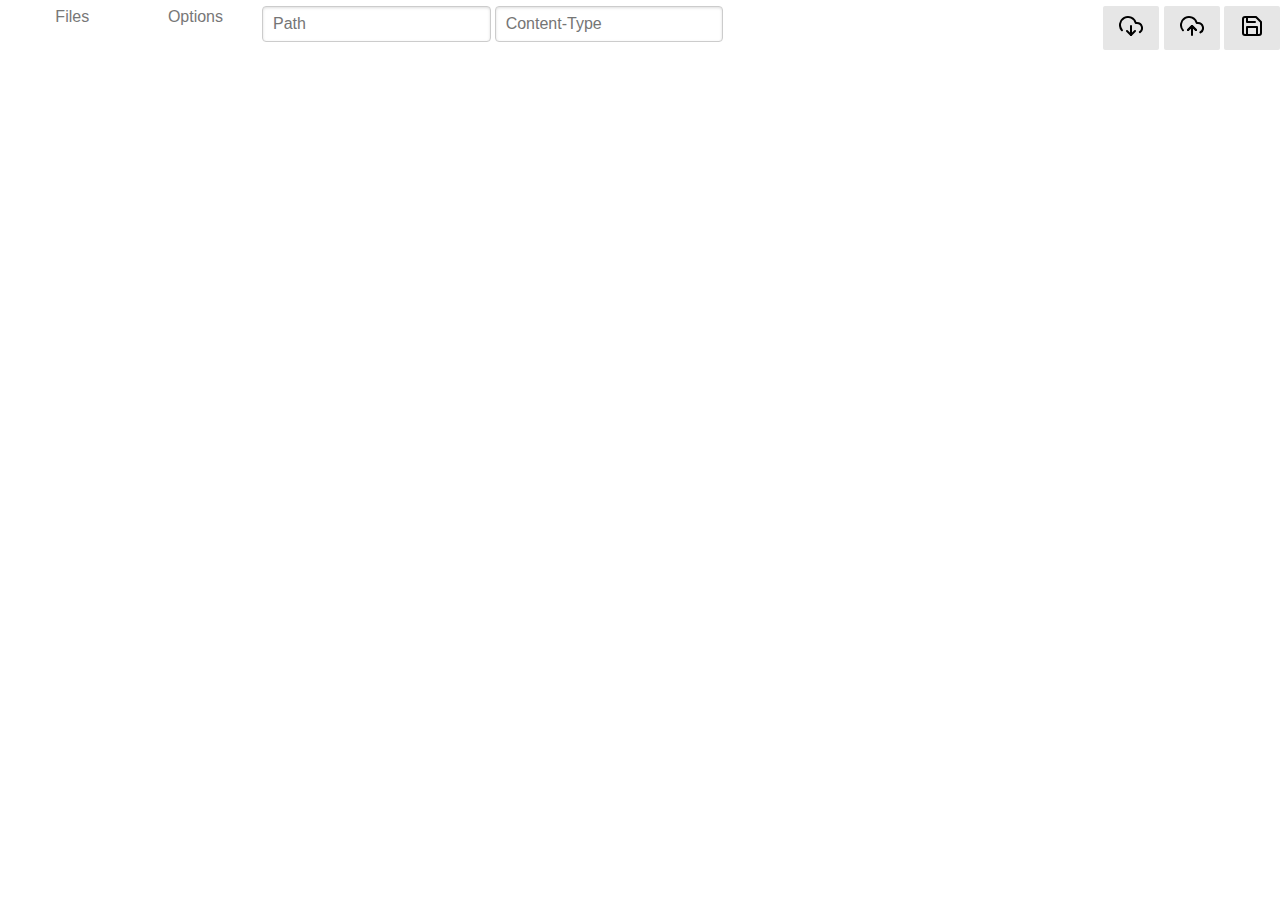
==== commit c228a8ae: "Implement buffers." ====
--- a/dev/index.html
+++ b/dev/index.html
@@ -10,27 +10,10 @@
 
     <link rel="stylesheet" href="pure.css">
     <link rel="stylesheet" href="editor.css">
-    <link rel="stylesheet" href="codemirror/theme/solarized.css">
-    <link rel="stylesheet" href="codemirror/addon/fullscreen.css">
-    <link rel="stylesheet" href="codemirror/addon/show-hint.css">
 
     <script type="text/javascript" src="rsvp.js"></script>
     <script type="text/javascript" src="renderjs.js"></script>
     <script type="text/javascript" src="editor.js"></script>
-
-    <script src="codemirror/codemirror.js"></script>
-    <script src="codemirror/addon/anyword-hint.js"></script>
-    <script src="codemirror/addon/closebrackets.js"></script>
-    <script src="codemirror/addon/closetag.js"></script>
-    <script src="codemirror/addon/fullscreen.js"></script>
-    <script src="codemirror/addon/matchbrackets.js"></script>
-    <script src="codemirror/addon/show-hint.js"></script>
-    <script src="codemirror/addon/trailingspace.js"></script>
-    <script src="codemirror/addon/vim.js"></script>
-    <script src="codemirror/mode/javascript.js"></script>
-    <script src="codemirror/mode/htmlmixed.js"></script>
-    <script src="codemirror/mode/css.js"></script>
-    <script src="codemirror/mode/xml.js"></script>
 
     <script type="text/javascript">
       navigator.serviceWorker.register('/dev/sw.js', {scope:'/'}).then(function() {
@@ -101,7 +84,7 @@
           </fieldset>
         </div>
 
-        <textarea name="content" id="page-form-editor"></textarea>    
+        <div class="editor-container"></div>
       </form>
     </div>
 
--- a/dev/editor.css
+++ b/dev/editor.css
@@ -83,6 +83,18 @@
   flex: 1;
 }
 
+.editor-container {
+  display: flex;
+  flex-direction: column;
+  flex-grow: 1;
+}
+
+.editor-buffer {
+  display: flex;
+  flex-direction: column;
+  flex-grow: 1;
+}
+
 .notification-gadget {
   background-color: inherit;
   padding: 0;
@@ -90,8 +102,13 @@
 
 .CodeMirror {
   flex-grow: 1;
+  display: flex;
+  flex-direction: column;
 }
 
+.CodeMirror-scroll {
+  flex-grow: 1;
+}
 
 @media all and (max-width: 640px) {
   #main {
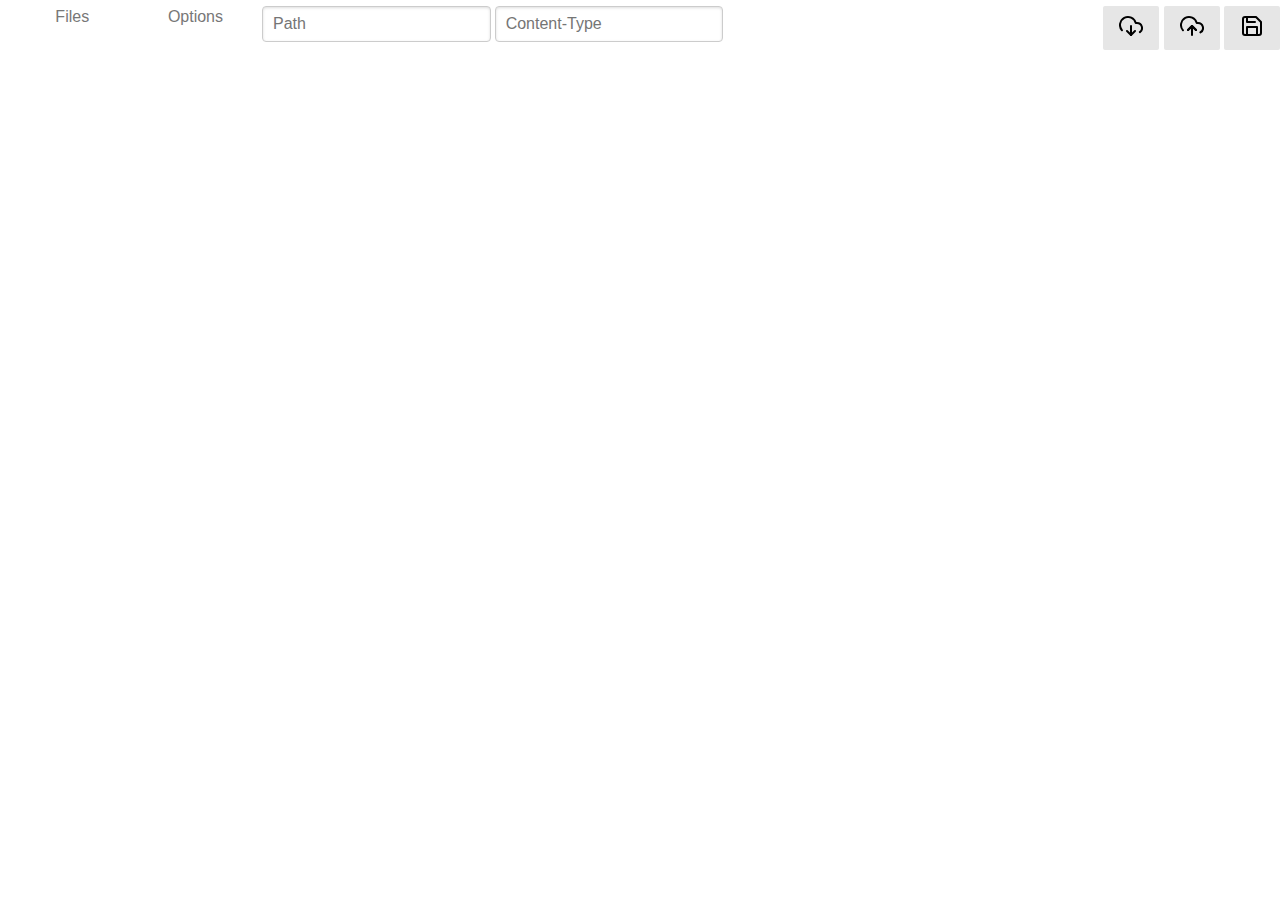
==== commit 05456a3a: "Add favicon" ====
--- a/dev/index.html
+++ b/dev/index.html
@@ -3,6 +3,8 @@
   <head>
     <meta charset="utf-8">
     <meta name="viewport" content="width=device-width, initial-scale=1">
+
+    <link href="/dev/favicon.png" rel="icon" type="image/png" />
 
     <title>Play.js</title>
 
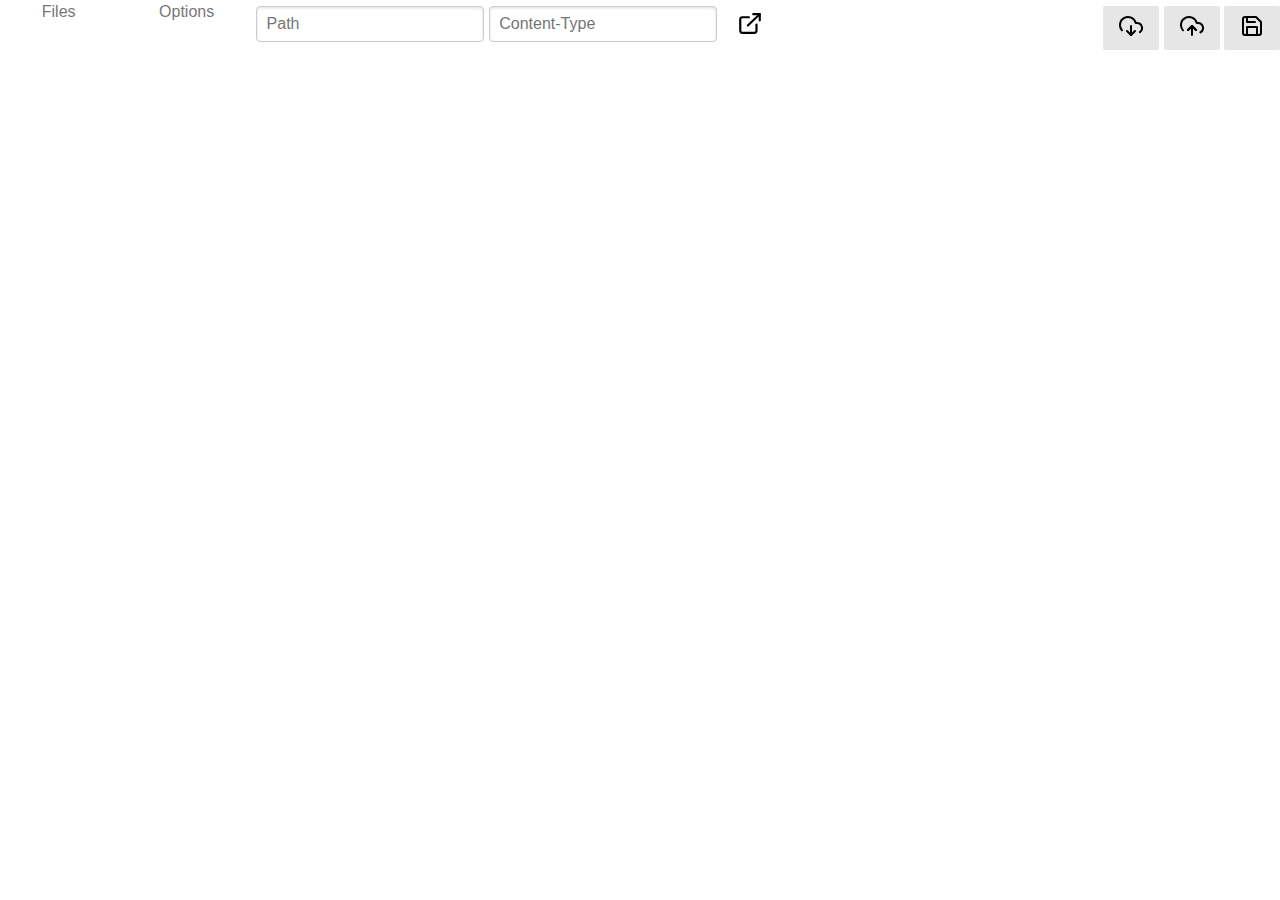
==== commit 75d550ad: "Add link to open preview of current buffer in new tab" ====
--- a/dev/index.html
+++ b/dev/index.html
@@ -73,6 +73,9 @@
           <fieldset id="page-form-metadata">
             <input type="text" name="pathname" placeholder="Path" />
             <input type="text" name="content-type" placeholder="Content-Type" />
+            <span>
+              <a href="#" name="short-action-open-preview" target="_blank"><img class="image-open-preview" src="/dev/external-link.svg" /></a>
+            </span>
           </fieldset>
 
           <fieldset id="page-form-short-action">
--- a/dev/editor.css
+++ b/dev/editor.css
@@ -23,7 +23,6 @@
 #page-menu {
   flex: 1 6 20%;
   overflow: auto;
-  padding-left: 1em;
 }
 
 #page-form {
@@ -68,8 +67,18 @@
   justify-content: space-around;
 }
 
+.pure-menu-list {
+  line-height: 50%;
+}
+
 .view-global-option {
   display: none;
+}
+
+.image-open-preview {
+  vertical-align: middle;
+  height: 1.6em;
+  margin-left: 1em;
 }
 
 .editor-view-choice-list {
@@ -100,6 +109,11 @@
   padding: 0;
 }
 
+.gadget_image_editor {
+  margin: auto;
+  margin-top: 0px;
+}
+
 .CodeMirror {
   flex-grow: 1;
   display: flex;
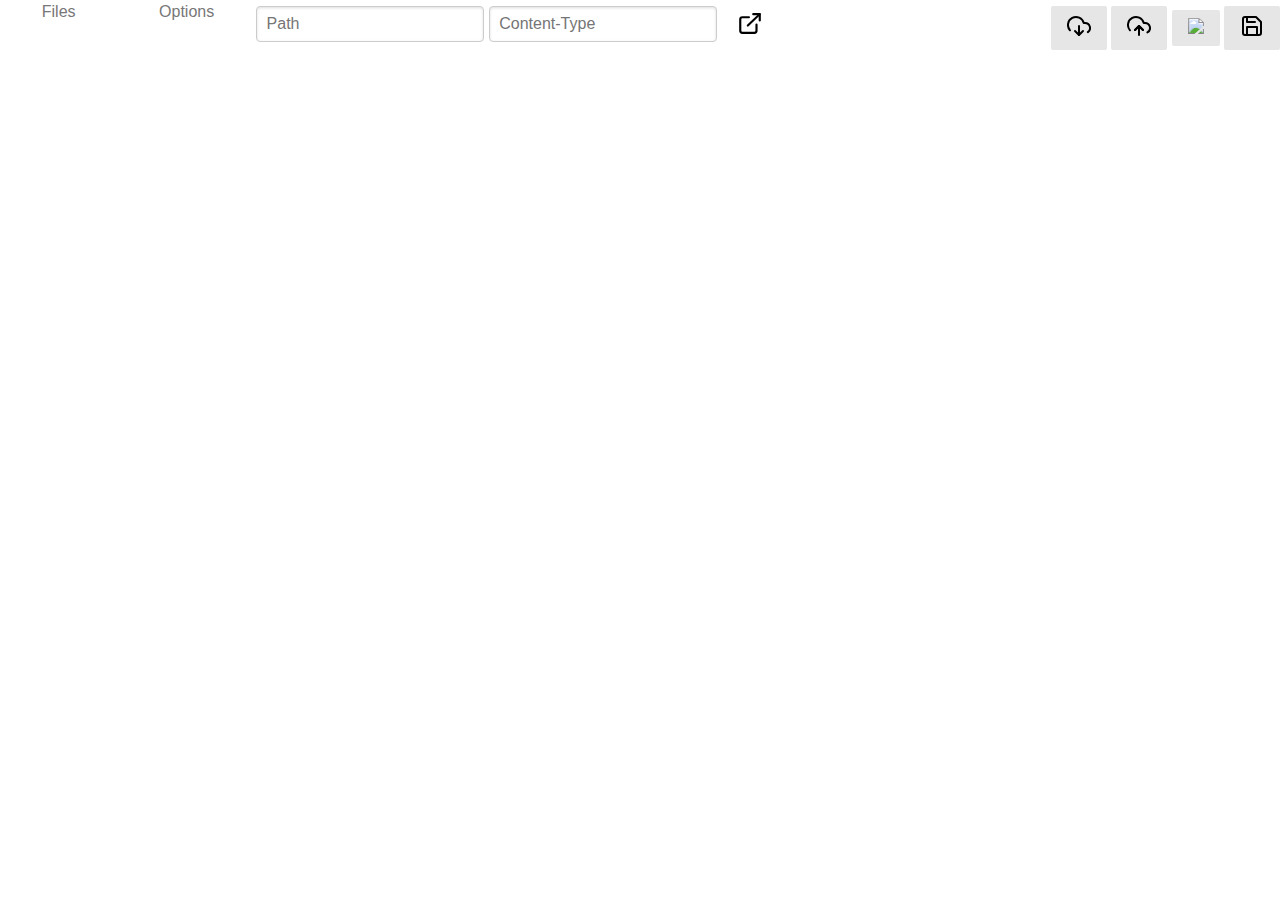
==== commit 812e54e8: "add a delete feature" ====
--- a/dev/index.html
+++ b/dev/index.html
@@ -85,6 +85,7 @@
                  class="pure-button notification-gadget"></div>
             <button name="short-action-pull-all" class="pure-button"><img src="/dev/download-cloud.svg" /></button>
             <button name="short-action-push-all" class="pure-button"><img src="/dev/upload-cloud.svg" /></button>
+            <button name="short-action-delete" class="pure-button"><img src="/dev/delete.svg"/></button>
             <button name="short-action-save" class="pure-button" accesskey="s"><img src="/dev/save.svg"/></button>
           </fieldset>
         </div>
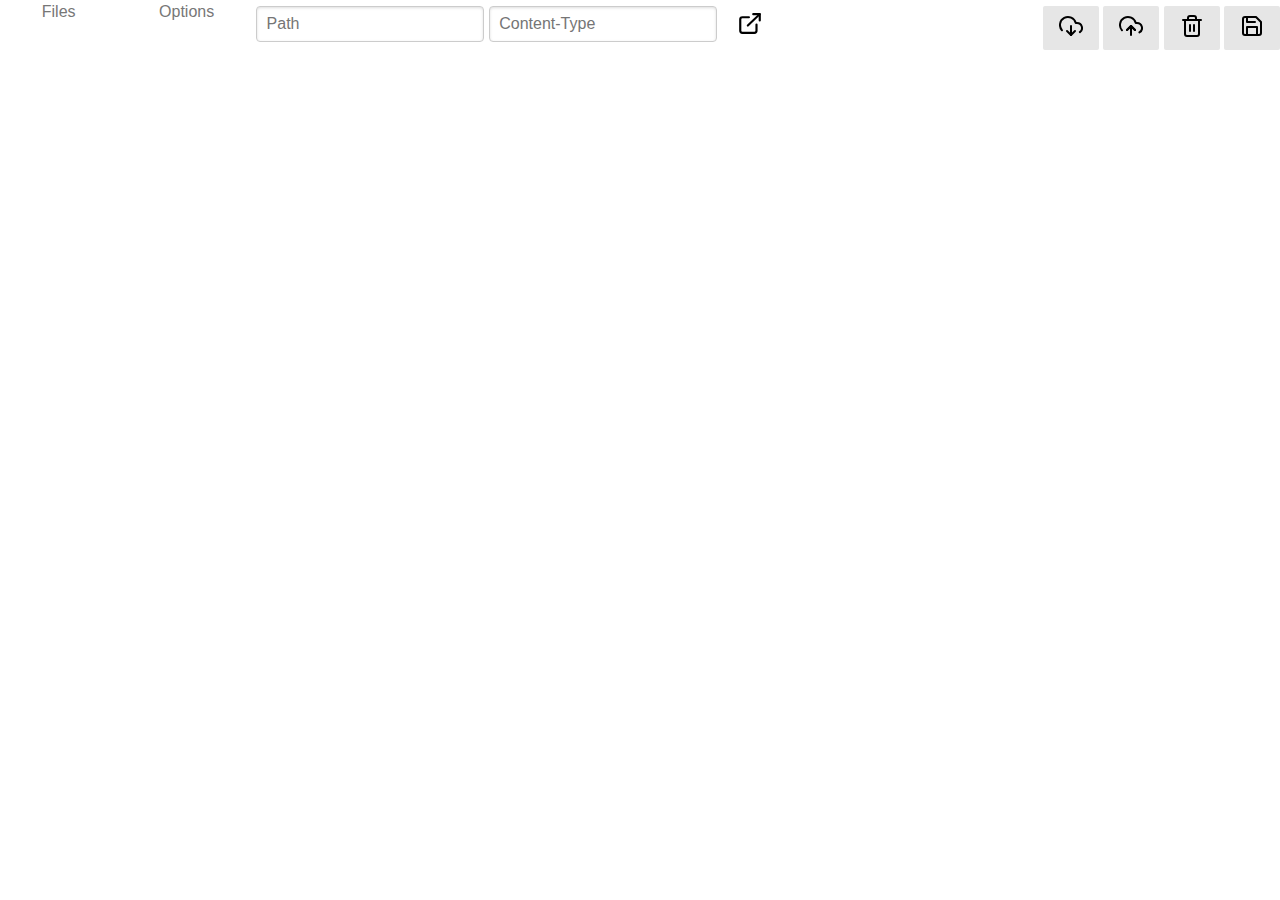
==== commit b11497f4: "make the editor a standalone gadget" ====
--- a/dev/index.html
+++ b/dev/index.html
@@ -8,14 +8,8 @@
 
     <title>Play.js</title>
 
-    <link rel="stylesheet" href="codemirror/codemirror.css">
-
-    <link rel="stylesheet" href="pure.css">
-    <link rel="stylesheet" href="editor.css">
-
     <script type="text/javascript" src="rsvp.js"></script>
     <script type="text/javascript" src="renderjs.js"></script>
-    <script type="text/javascript" src="editor.js"></script>
 
     <script type="text/javascript">
       navigator.serviceWorker.register('/dev/sw.js', {scope:'/'}).then(function() {
@@ -25,74 +19,8 @@
 
   </head>
   <body>
-    <div data-gadget-url="gadget_storage.html"
+    <div data-gadget-url="gadget_editor.html"
          data-gadget-scope="storage"
          data-gadget-sandbox="public"></div>
-
-    <div data-gadget-url="gadget_setting.html"
-     data-gadget-scope="setting"
-     data-gadget-sandbox="public"></div>
-
-    <div id='main'> 
-      <div id="page-menu">
-        
-        <div class="pure-menu pure-menu-horizontal">
-          <ul class="pure-menu-list">
-            <li class="pure-menu-item"><a href="#" class="pure-menu-link view-file-list-link">Files</a></li>
-            <li class="pure-menu-item"><a href="#" class="pure-menu-link view-global-option-link">Options</a></li>
-          </ul>
-        </div>
-        
-        <nav class="view-file-list">
-          <ul id="edit-page-list" class="edit-page-list pure-menu-list"></ul>
-        </nav>
-
-        <form class="view-global-option pure-form pure-form-stacked">
-          <fieldset>
-            <label for="username">Username</label>
-            <input type="text" name="username">
-
-            <label for="password">Password</label>
-            <input type="password" name="password">
-          </fieldset>
-
-          <fieldset>
-            <label for="development-mode" class="pure-checkbox">
-              <input name="development-mode" type="checkbox">
-              Development mode (serve local pages)
-            </label>
-          </fieldset>
-
-          <button type="submit" class="pure-button pure-button-primary">Save</button>
-
-        </form>
-      </div>
-
-      <form id="page-form" class="pure-form main-form-visible">
-        <div id="page-form-head">
-          <fieldset id="page-form-metadata">
-            <input type="text" name="pathname" placeholder="Path" />
-            <input type="text" name="content-type" placeholder="Content-Type" />
-            <span>
-              <a href="#" name="short-action-open-preview" target="_blank"><img class="image-open-preview" src="/dev/external-link.svg" /></a>
-            </span>
-          </fieldset>
-
-          <fieldset id="page-form-short-action">
-            <div data-gadget-url="gadget_notification.html"
-                 data-gadget-scope="notification"
-                 data-gadget-sandbox="public"
-                 class="pure-button notification-gadget"></div>
-            <button name="short-action-pull-all" class="pure-button"><img src="/dev/download-cloud.svg" /></button>
-            <button name="short-action-push-all" class="pure-button"><img src="/dev/upload-cloud.svg" /></button>
-            <button name="short-action-delete" class="pure-button"><img src="/dev/delete.svg"/></button>
-            <button name="short-action-save" class="pure-button" accesskey="s"><img src="/dev/save.svg"/></button>
-          </fieldset>
-        </div>
-
-        <div class="editor-container"></div>
-      </form>
-    </div>
-
   </body>
 </html>
